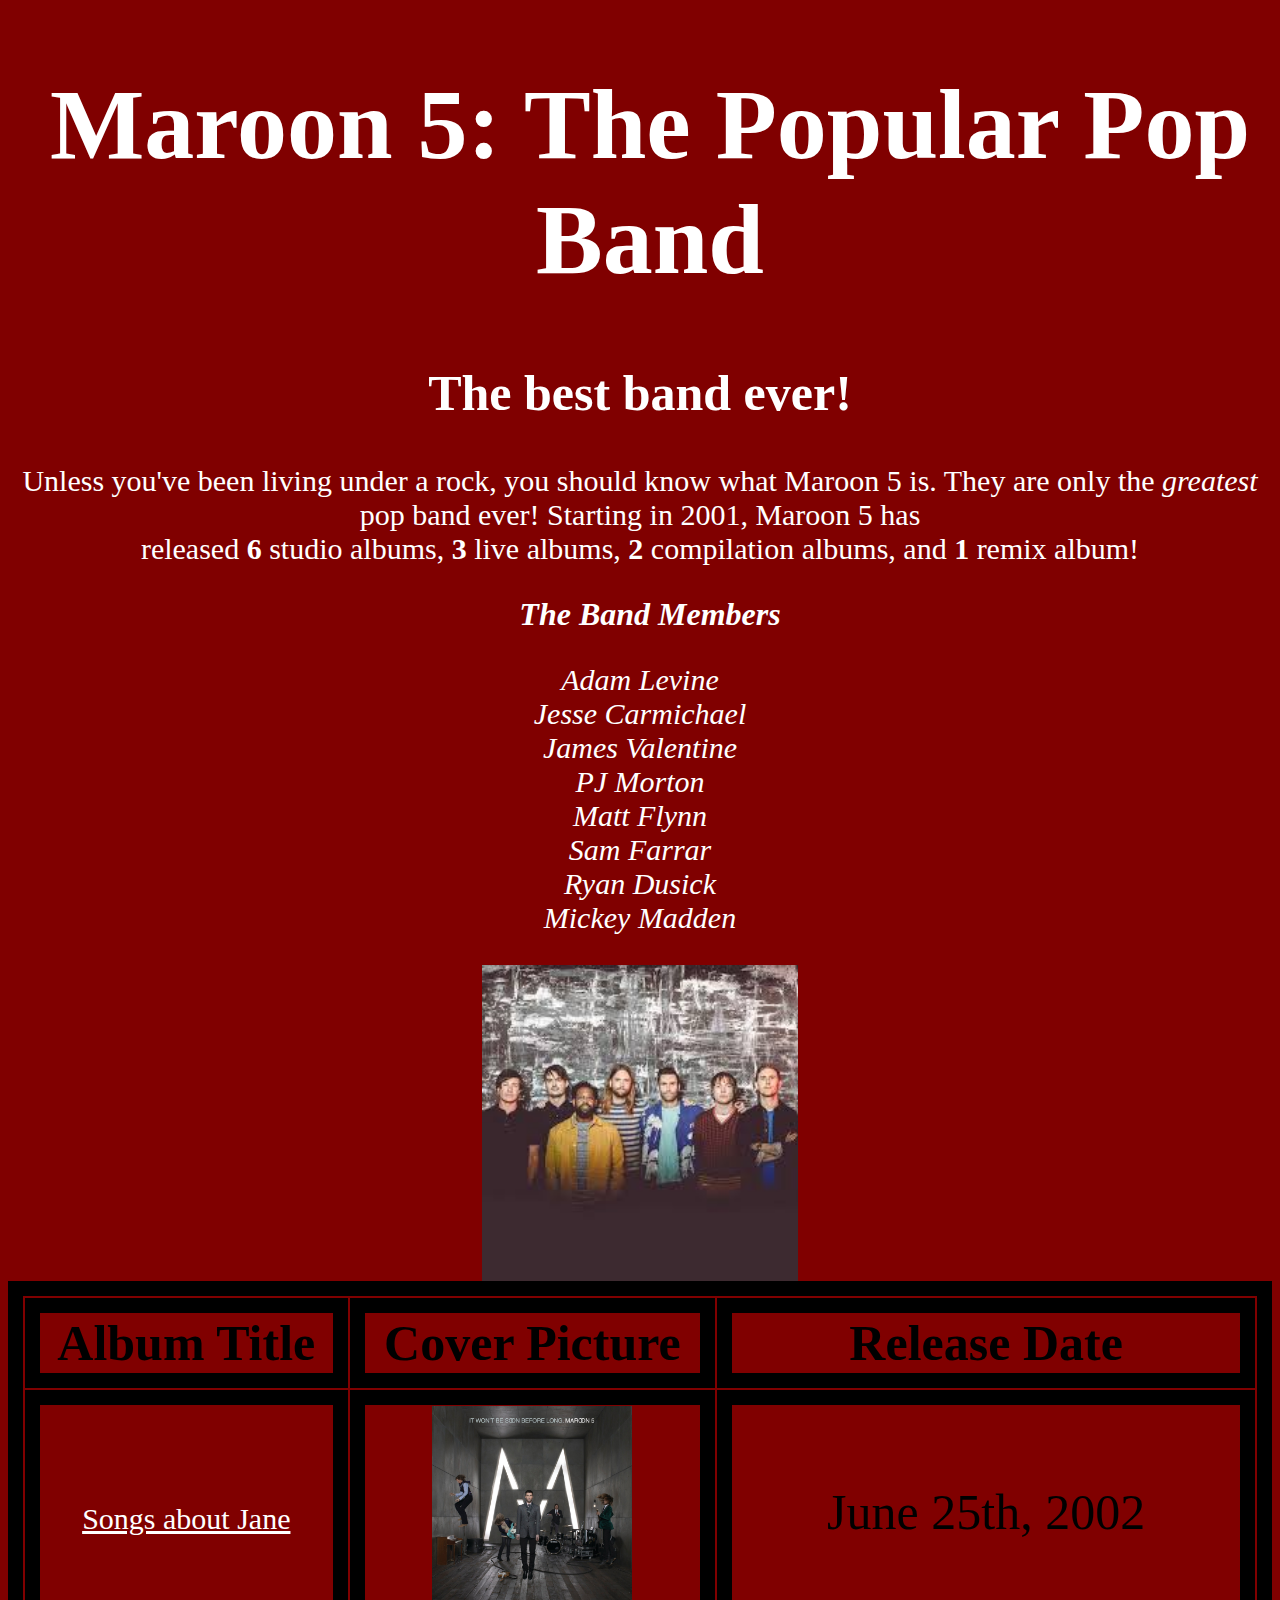
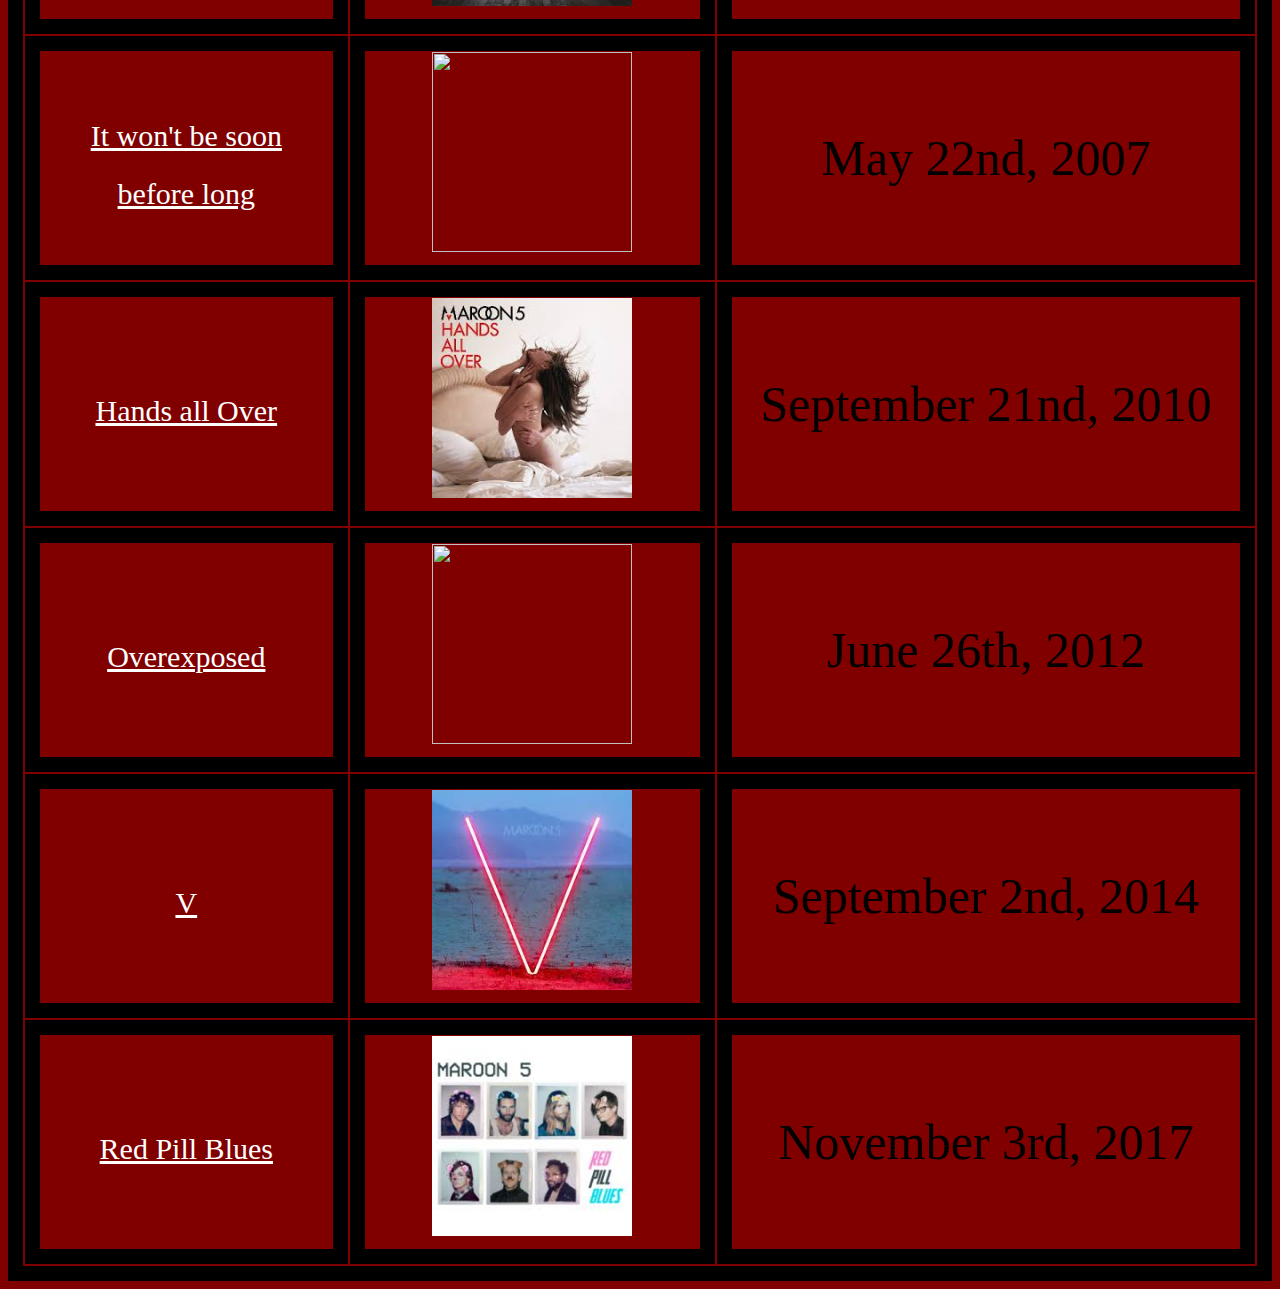
==== Band Project.html @ e5174c11 "Update image" ====
<!DOCTYPE html>
<html>

<style>
	td {
		text-align: center;}
	}
	h1{font-size: 50px};
	
	
   
}</style>

<head>
	<meta charset="utf-8">
	  <title>Maroon 5: The Popular Pop Band</title>
	  <link rel="stylesheet" type="text/css" href="Band Project Css.css">
</head>	
<body style="background-color:maroon;">
	<h1 style="font-size: 100px" class="center">Maroon 5: The Popular Pop Band</h1>
	<h2 class="intro center"> The best band ever!</h2>
	<p id="intropara" class="center">Unless you've been living under a rock, you should know what Maroon 5 is. They are only the <i>greatest</i> pop band ever! Starting in 2001, Maroon 5 has<br> released <strong>6</strong> studio albums, <strong>3</strong> live albums, <strong>2</strong> compilation albums, and <strong>1</strong> remix album!</p>
	<h1 class="center"><i>The Band Members</i></h1>
	
		<div class="center list" style="font-size: 30px">
			<p><i>Adam Levine<br>   
			Jesse Carmichael<br>   
			James Valentine<br>  
			PJ Morton<br>     
			Matt Flynn<br>      
			Sam Farrar<br>     
			Ryan Dusick<br>     
			Mickey Madden</i><br>     
	</p>
	
	<div  style="display: flex; justify-content: center;">
	<img  class="centerimg" <img src="[data-uri]" alt="Picture of the band" style="float: left;"></img>
	</div>
	
		<table>
			<thead>
				<tr>
					<th><strong>Album Title</strong></th>
					<th><strong>Cover Picture</strong></th>
					<th><strong>Release Date</strong></th>
				</tr>
			</thead>
			<tbody>
				<tr>
					<td class="tabletext">  <a href= "https://2saahils.github.io/CSP-Maroon5-AlbumDetails/#Songs about Jane">Songs about Jane</td>
					<td><img src="it-wont-be-soon-maroon-5-album-art.jpg" height="200" width="200" alt="Cover picture of album" </img></td>
					<td class="tabletext"> June 25th, 2002</td>
				</tr>
				<tr>
					<td class="tabletext"><a href= "https://2saahils.github.io/CSP-Maroon5-AlbumDetails/#It won't be Soon">It won't be soon<br> before long</td>
					<td class="resize"><img src="https://i0.wp.com/substreammagazine.com/wp-content/uploads/2017/05/it-wont-be-soon-maroon-5-album-art.jpg?fit=1500%2C1500&ssl=1" height="200" width="200"</img></td>
					<td> May 22nd, 2007</td>
				</tr>
				<tr>
					<td class="tabletext"><a href= "https://2saahils.github.io/CSP-Maroon5-AlbumDetails/#Hands All Over">Hands all Over</td>
					<td class="resize"><img src="[data-uri]" height="200" width="200"</img></td>
					<td> September 21nd, 2010</td>
				</tr>
				<tr>
					<td class="tabletext"><a href= "https://2saahils.github.io/CSP-Maroon5-AlbumDetails/#Overexposed">Overexposed</td>
					<td class="resize"><img src="https://upload.wikimedia.org/wikipedia/en/thumb/7/77/Maroon_5_-_Overexposed.png/220px-Maroon_5_-_Overexposed.png" height="200" width="200"</img></td>
					<td> June 26th, 2012</td>
				</tr>
				<tr>
					<td class="tabletext"><a href= "https://2saahils.github.io/CSP-Maroon5-AlbumDetails/#V">V</td>
					<td class="resize"><img src="[data-uri]" height="200" width="200"</img></td>
					<td> September 2nd, 2014</td>
				</tr>
				<tr>
					<td class="tabletext"><a href= "https://2saahils.github.io/CSP-Maroon5-AlbumDetails/#Red Pill Blues">Red Pill Blues</td>
					<td class="resize"><img src="[data-uri]" height="200" width="200"</img></td>
					<td> November 3rd, 2017</td>
				</tr>
				
				</body>
</html>
---- Band Project Css.css ----
body {
    background-image: url("https://images.unsplash.com/22/brick-wall.JPG?ixlib=rb-0.3.5&ixid=eyJhcHBfaWQiOjEyMDd9&s=bb2136578e7b3ac04b6adec1d69cfe78&w=1000&q=80")
}

h1 {
    color: black;
    margin-left: 20px;
	font-family: cursive
}

h2 {
	font-family: cursive
}

h1, h2, p, li {
	color: white;
}

table, th, td {
	border: 15px solid black;
	font-size: 50px;
	color: black;
}



table {
    width: 100%;
}

th {
    height: 50px;
	font-family: bold;
}

th{
	font: Bookman Header;
}

a{
	font-size: 30px;
}

/* unvisited link */
a:link {
    color: white;
}

/* visited link */
a:visited {
    color: black;
}

/* mouse over link */
a:hover {
    color: red;
}

/* selected link */
a:active {
    color: blue;
}

@media screen and (min-width: 600px) {
  .Album Details {
    float: right;
    width: 25%;
  }
}

.Song List {
font-size: 30px;
}

.flexcontainer {
  display: flex;
  align-items: center;
}
@media (max-width: 320px) {
  .flexcontainer {
    display: block;
  }
}

h2{
font-size: 50px
}

.center {
	text-align: center;
}

#intropara {
	font-size: 30px
}

.list{
	font-size: 20px
}

.centerimg {
 text-align:middle;
display:block;
	width: 25%;
	height: 25%
}
    
}

#Page2Title {
	font-size: 100px;
	text-align: center;
}
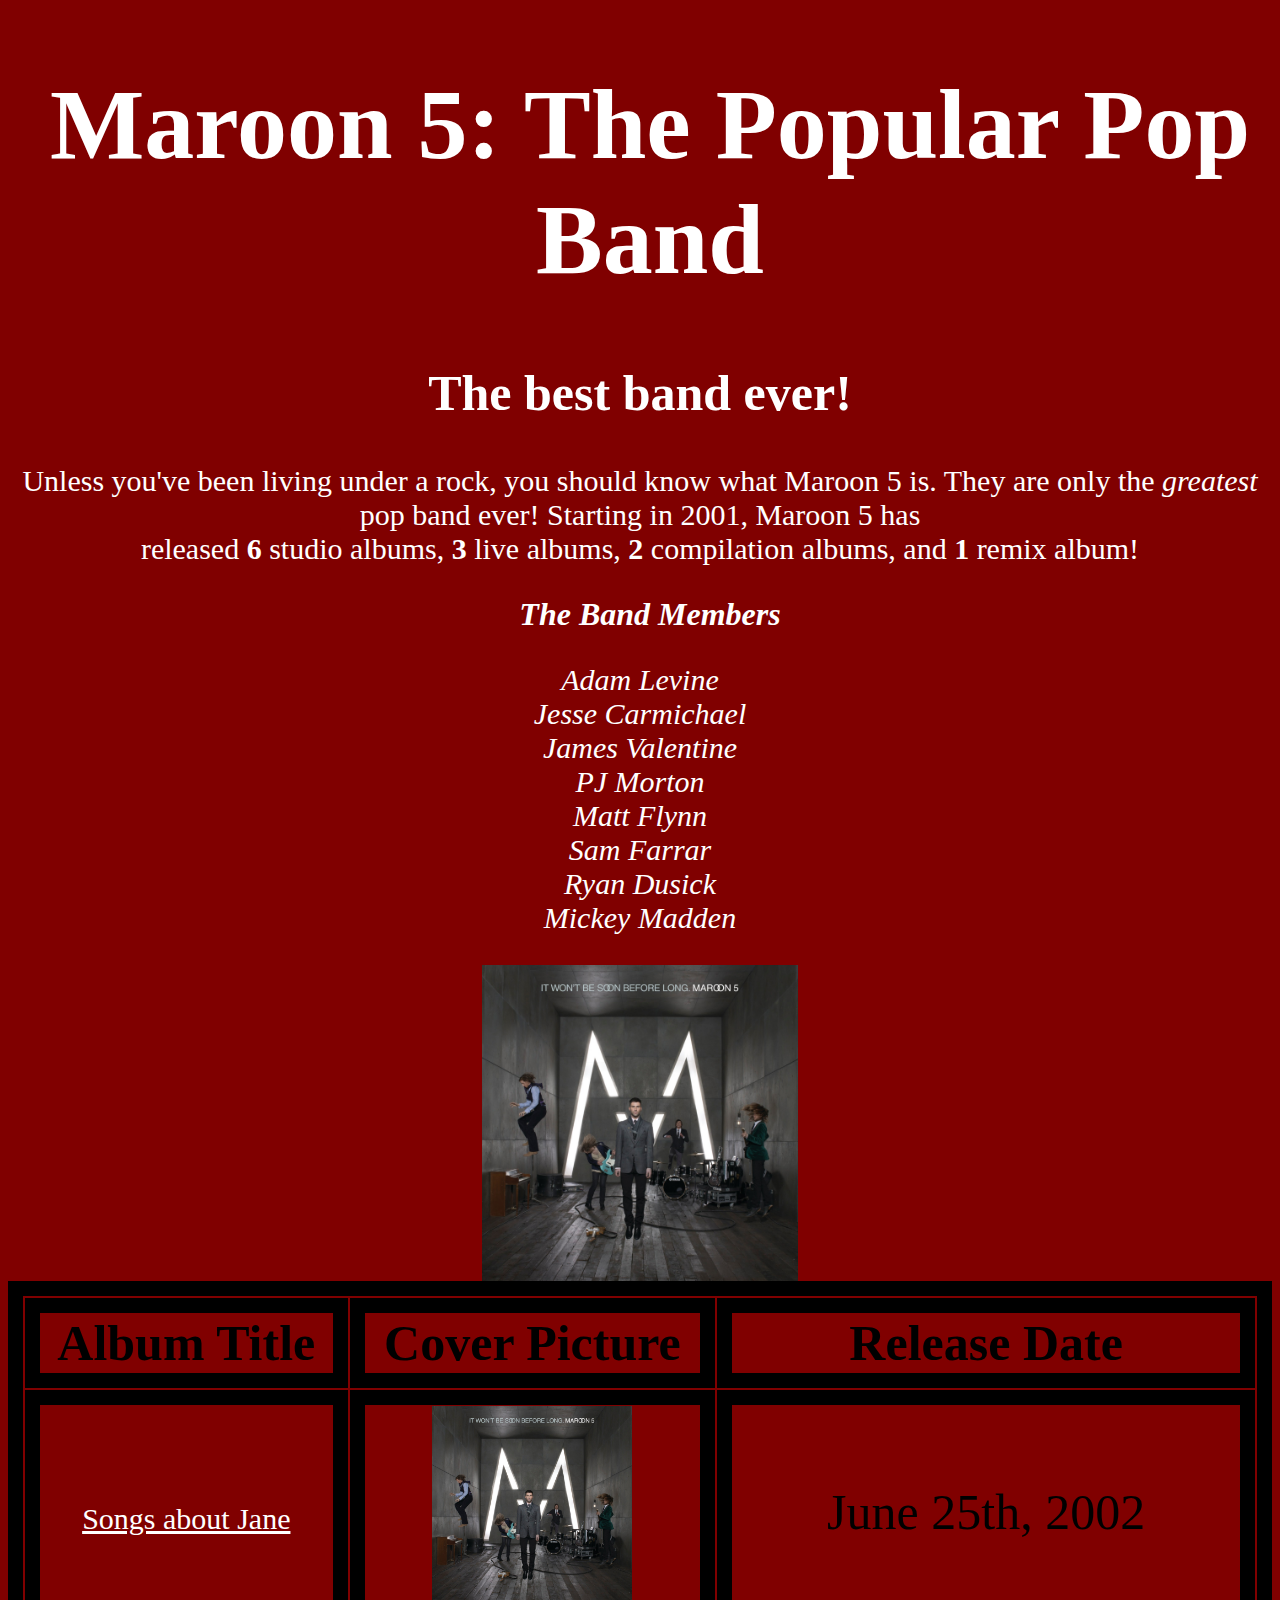
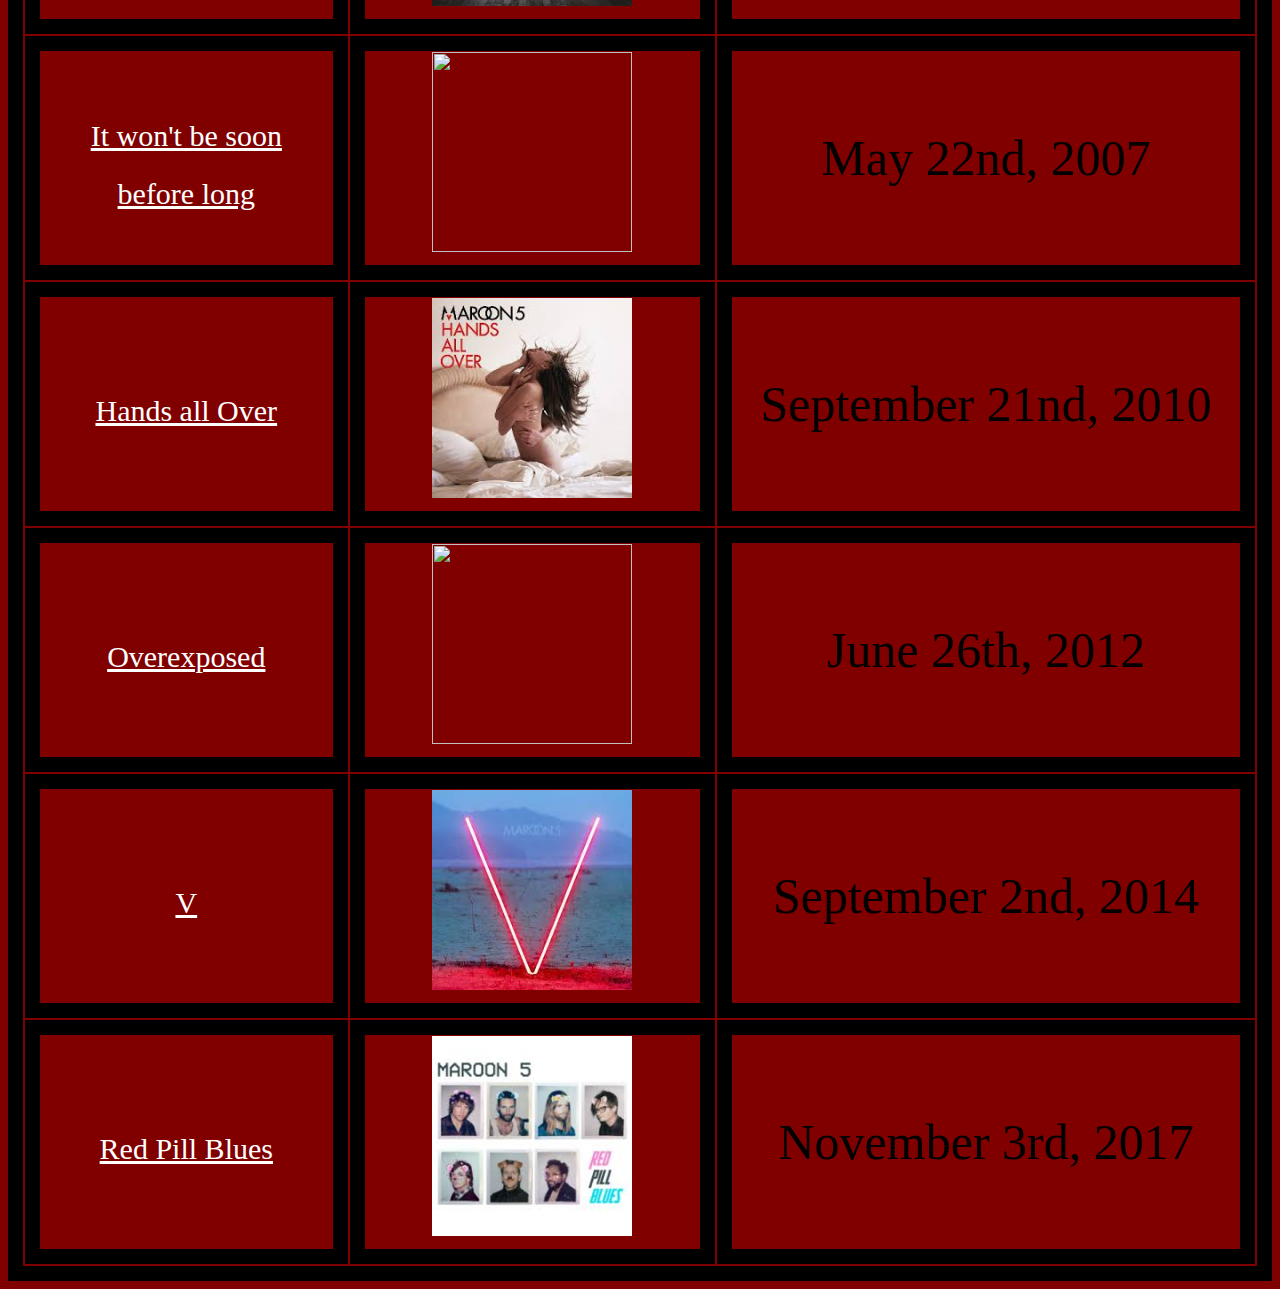
==== commit 1422604c: "Update Image cover" ====
--- a/Band Project.html
+++ b/Band Project.html
@@ -34,7 +34,7 @@
 	</p>
 	
 	<div  style="display: flex; justify-content: center;">
-	<img  class="centerimg" <img src="[data-uri]" alt="Picture of the band" style="float: left;"></img>
+	<img  class="centerimg" <img src="it-wont-be-soon-maroon-5-album-art.jpg" alt="Picture of the band" style="float: left;"></img>
 	</div>
 	
 		<table>
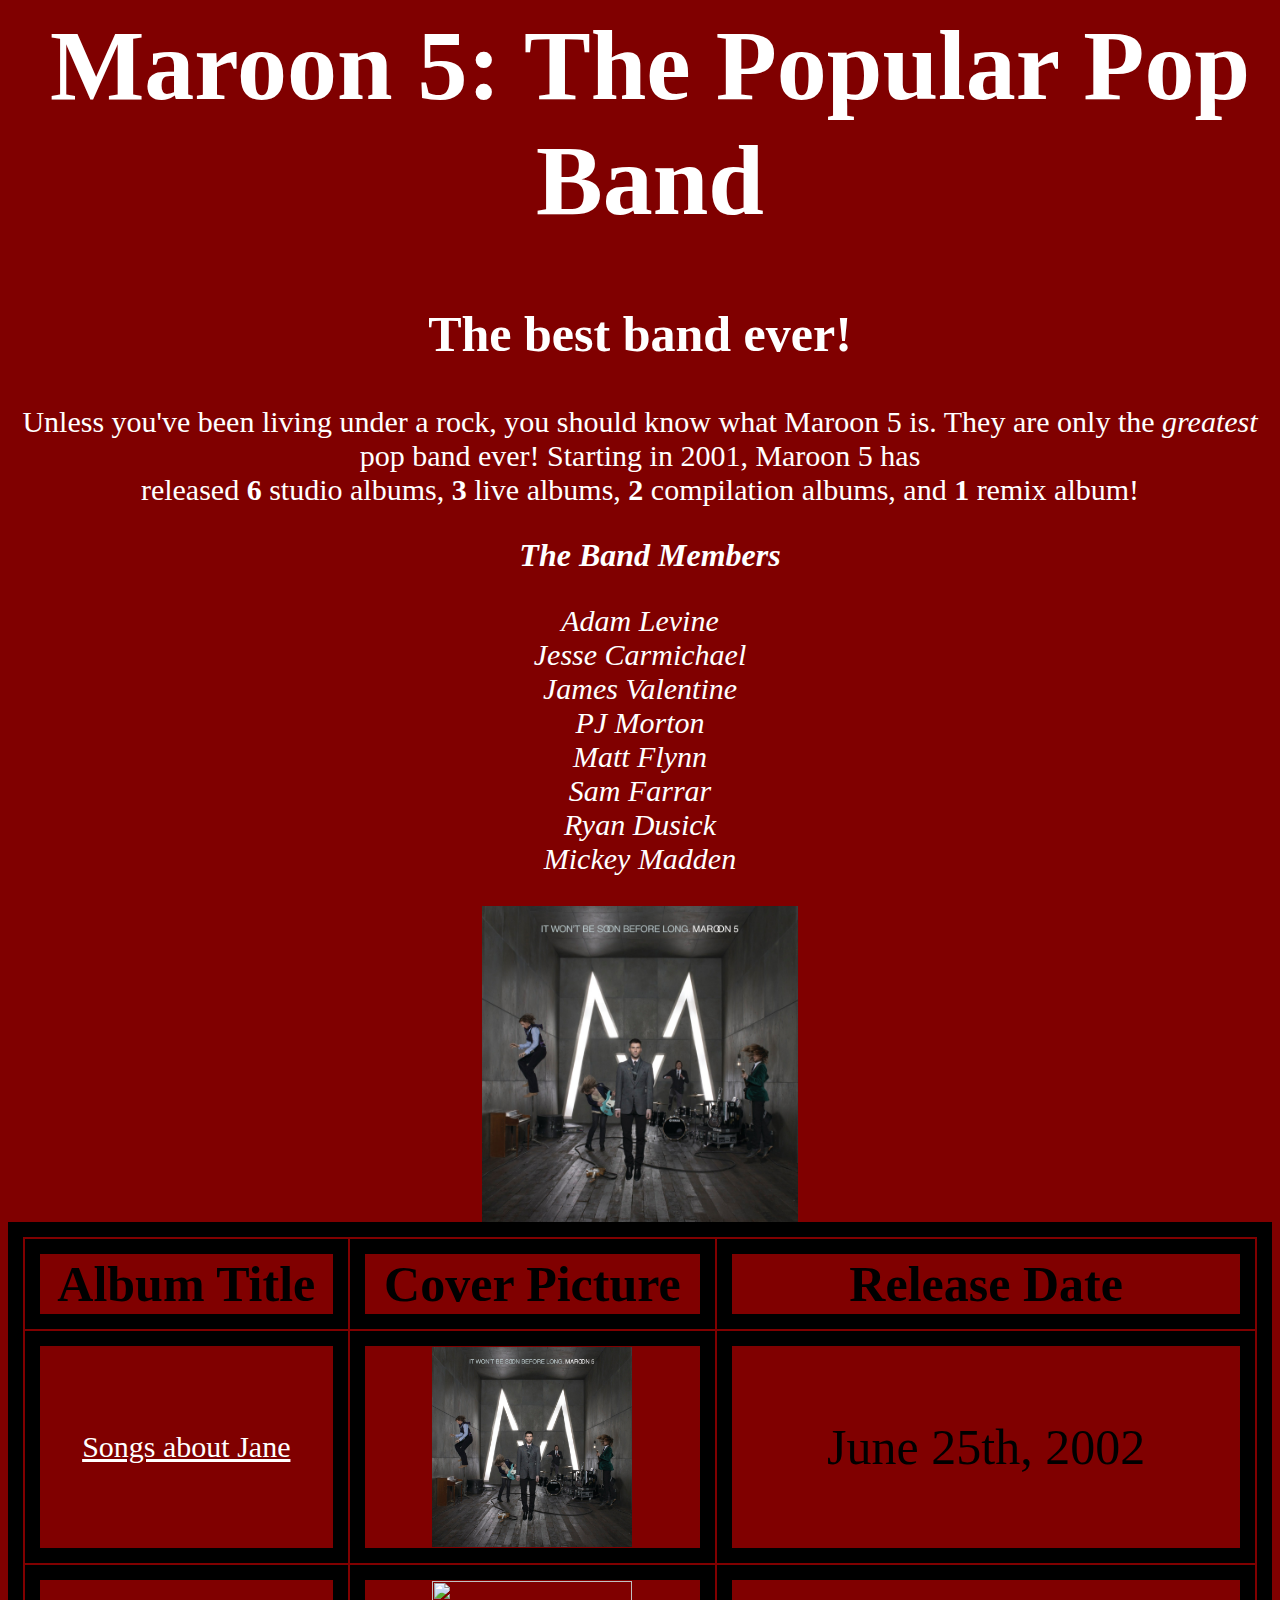
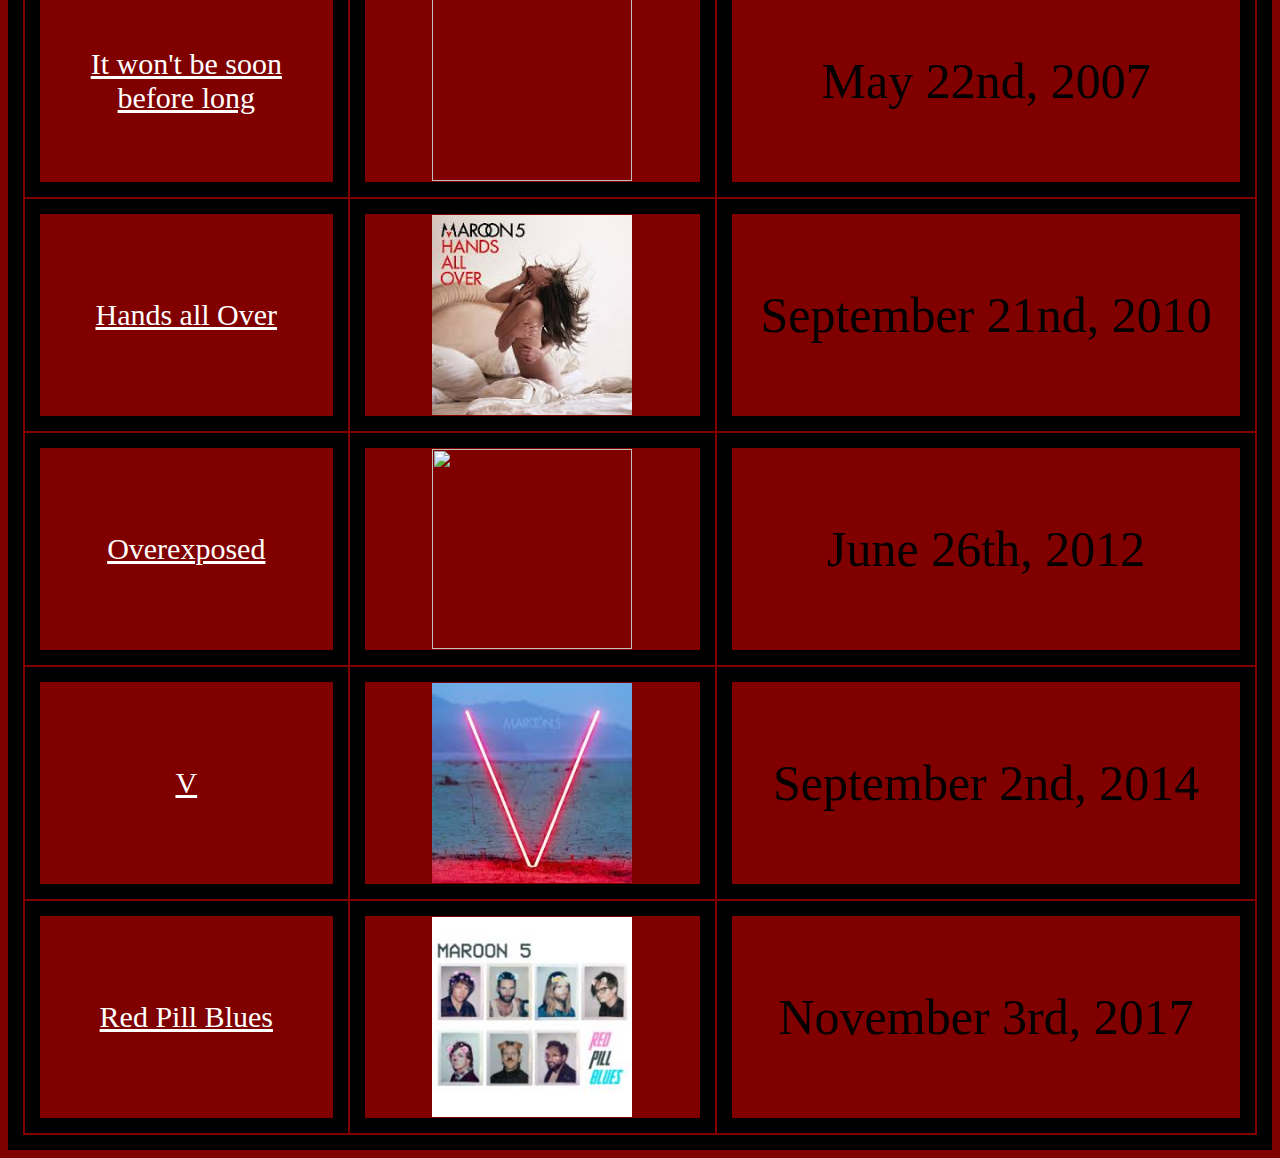
==== commit f78e9297: "Update" ====
--- a/Band Project.html
+++ b/Band Project.html
@@ -1,4 +1,4 @@
-<!DOCTYPE html>
+
 <html>
 
 <style>
@@ -34,7 +34,7 @@
 	</p>
 	
 	<div  style="display: flex; justify-content: center;">
-	<img  class="centerimg" <img src="it-wont-be-soon-maroon-5-album-art.jpg" alt="Picture of the band" style="float: left;"></img>
+	<img  class="centerimg" src="it-wont-be-soon-maroon-5-album-art.jpg" alt="Picture of the band" style="float: left;"></img>
 	</div>
 	
 		<table>
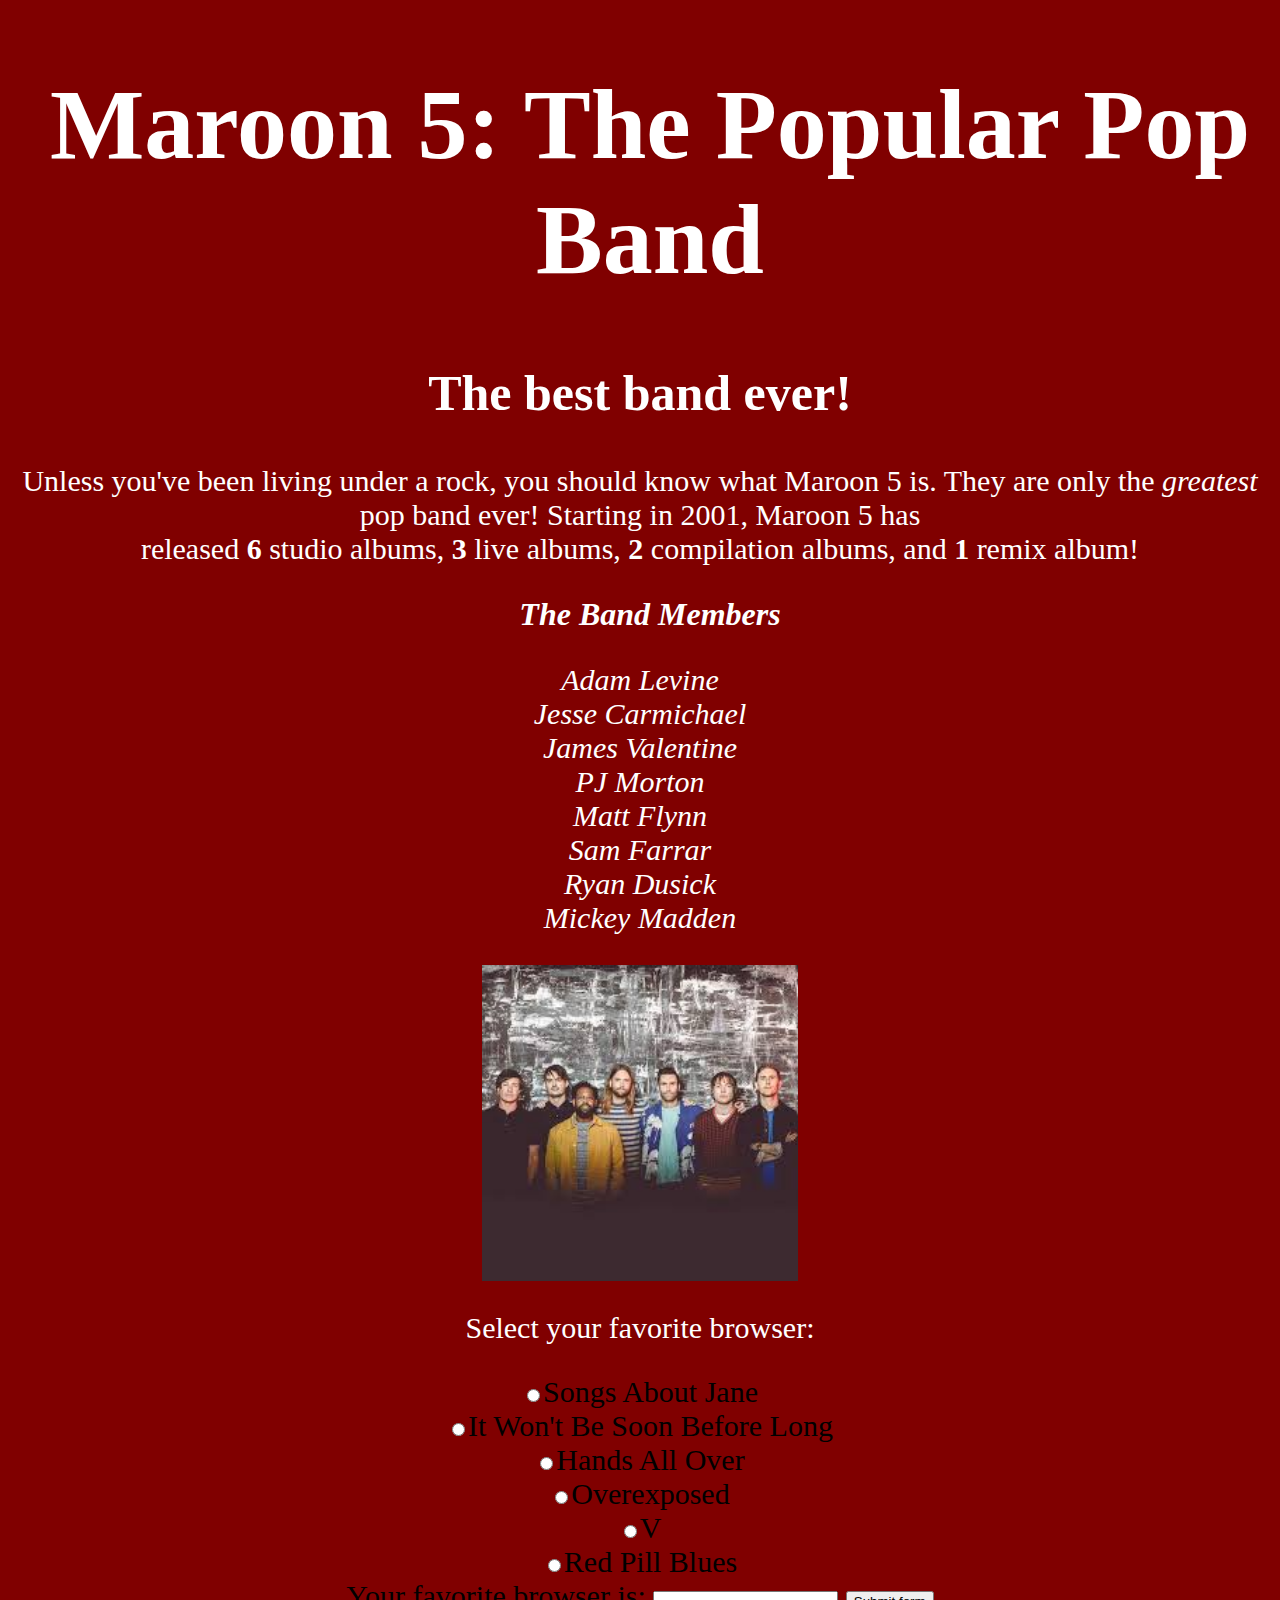
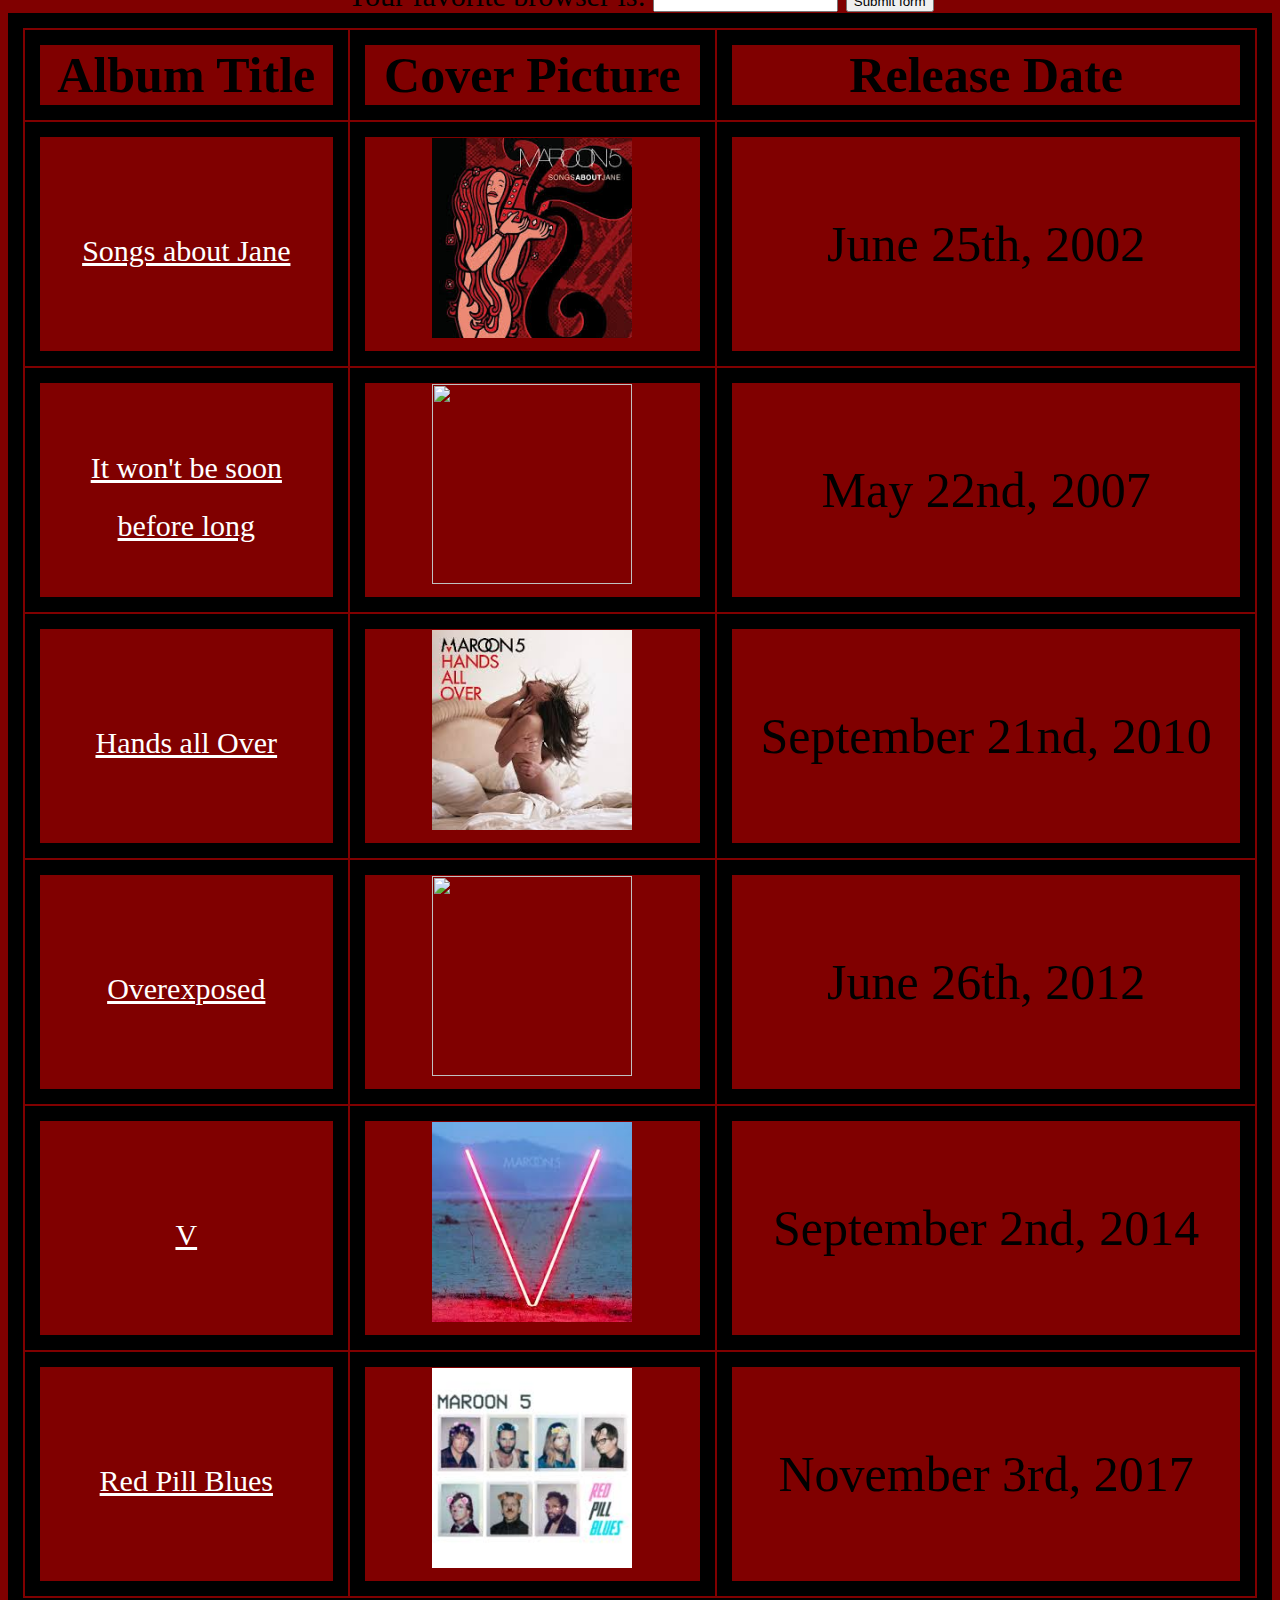
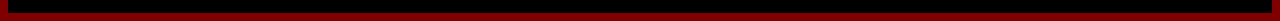
==== commit 7e13fbbb: "Update Band Project.html" ====
--- a/Band Project.html
+++ b/Band Project.html
@@ -1,4 +1,4 @@
-
+<!DOCTYPE html>
 <html>
 
 <style>
@@ -34,7 +34,7 @@
 	</p>
 	
 	<div  style="display: flex; justify-content: center;">
-	<img  class="centerimg" src="it-wont-be-soon-maroon-5-album-art.jpg" alt="Picture of the band" style="float: left;"></img>
+	<img  class="centerimg" src="[data-uri]" alt="Picture of the band" style="float: left;"></img>
 	</div>
 	
 		<table>
@@ -48,8 +48,9 @@
 			<tbody>
 				<tr>
 					<td class="tabletext">  <a href= "https://2saahils.github.io/CSP-Maroon5-AlbumDetails/#Songs about Jane">Songs about Jane</td>
-					<td><img src="it-wont-be-soon-maroon-5-album-art.jpg" height="200" width="200" alt="Cover picture of album" </img></td>
+					<td><img src="[data-uri]" height="200" width="200" alt="Cover picture of album" </img></td>
 					<td class="tabletext"> June 25th, 2002</td>
+				
 				</tr>
 				<tr>
 					<td class="tabletext"><a href= "https://2saahils.github.io/CSP-Maroon5-AlbumDetails/#It won't be Soon">It won't be soon<br> before long</td>
@@ -76,6 +77,28 @@
 					<td class="resize"><img src="[data-uri]" height="200" width="200"</img></td>
 					<td> November 3rd, 2017</td>
 				</tr>
-				
+<div class="white">	
+<p>Select your favorite browser:</p>
+<form action="/action_page.php">
+  <input type="radio" name="browser" onclick="myFunction(this.value)" value="Songs About Jane" class="white">Songs About Jane<br>
+  <input type="radio" name="browser" onclick="myFunction(this.value)" value="It Won't Be Soon Before Long">It Won't Be Soon Before Long<br>
+  <input type="radio" name="browser" onclick="myFunction(this.value)" value="Hands All Over">Hands All Over<br>
+  <input type="radio" name="browser" onclick="myFunction(this.value)" value="Overexposed">Overexposed<br>
+  <input type="radio" name="browser" onclick="myFunction(this.value)" value="V">V<br>
+    <input type="radio" name="browser" onclick="myFunction(this.value)" value="Red Pill Blues">Red Pill Blues<br><br<br>
+
+  Your favorite browser is: <input type="text" id="result">
+  <input type="submit" value="Submit form">
+</form>
+</div>
+<script>
+function myFunction(browser) {
+    document.getElementById("result").value = browser;
+}
+</script>
+	<script>
+var funfactSAJ = ["Released a limited edition re-issue for their 10 year anniversary", "Jane is a real person", "Came out a year later in international markets"];
+document.getElementById("demo").innerHTML = funfactSAJ;
+</script>
 				</body>
 </html>
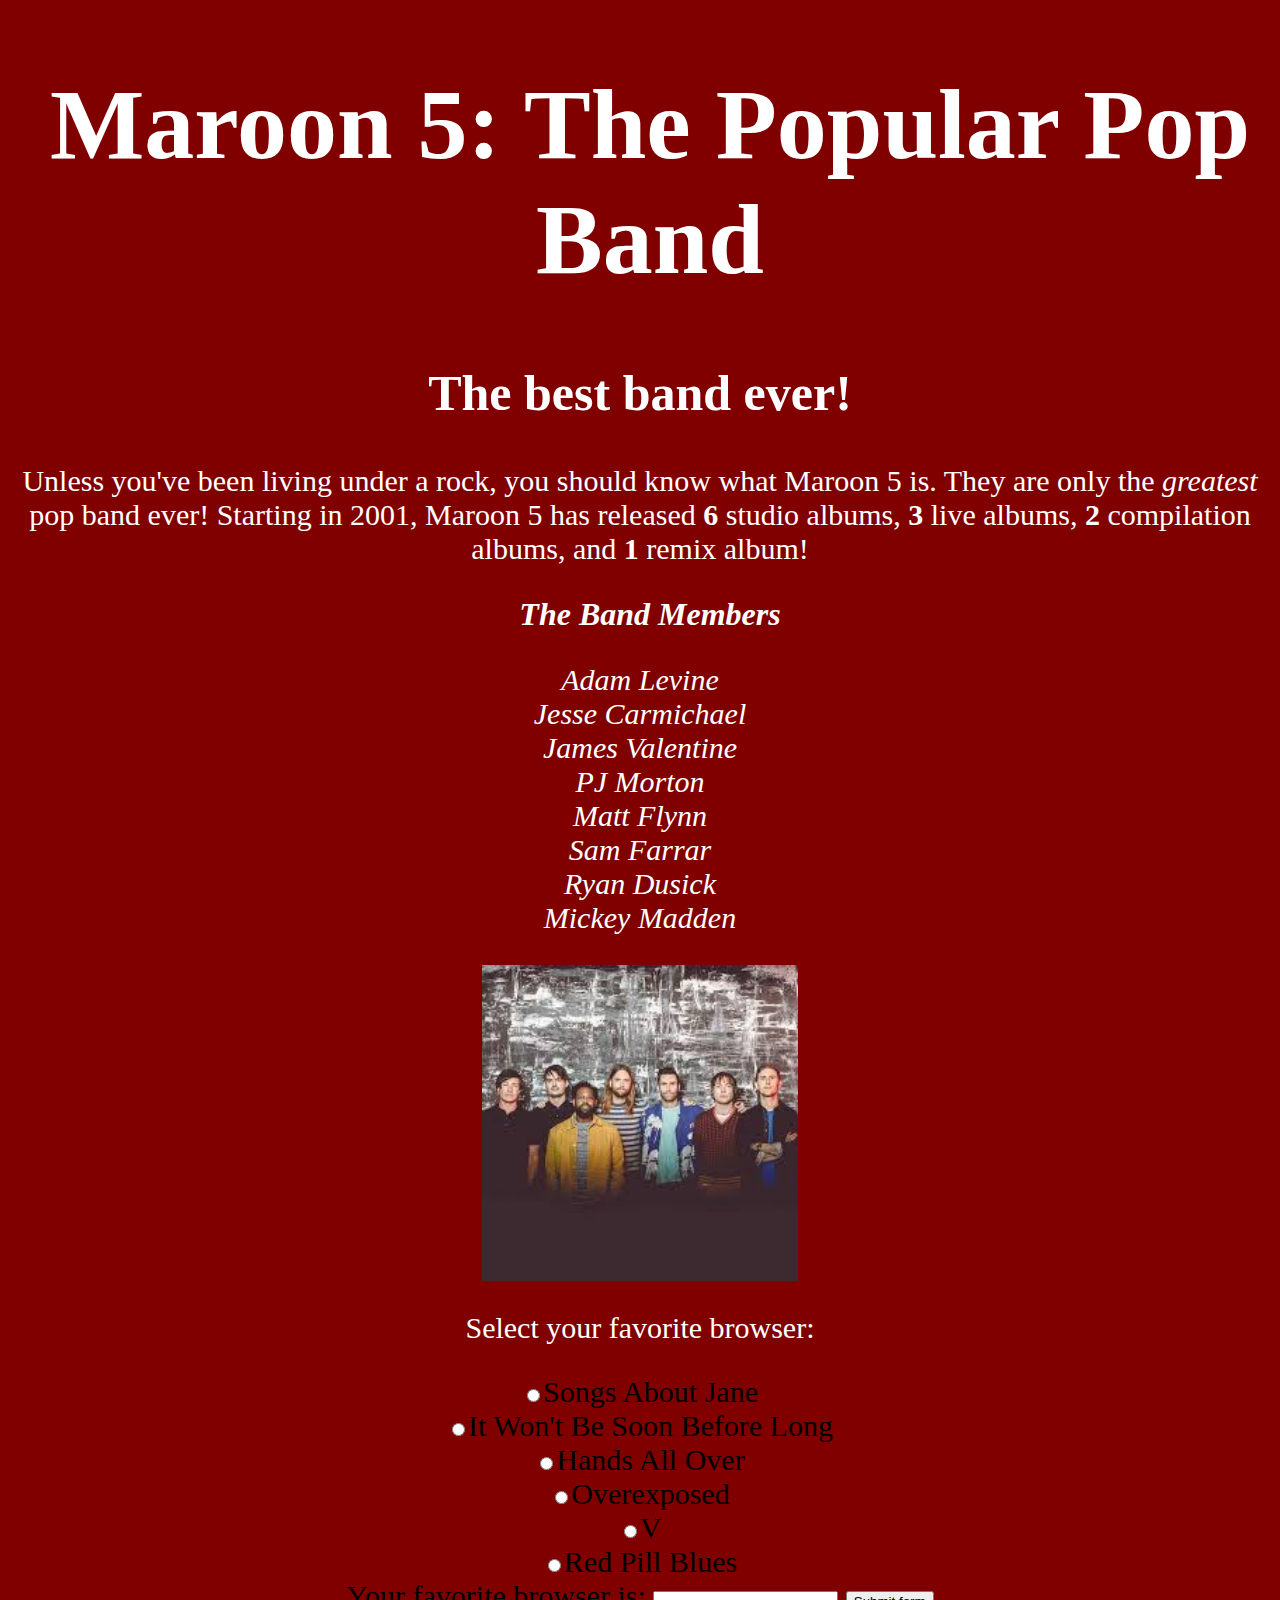
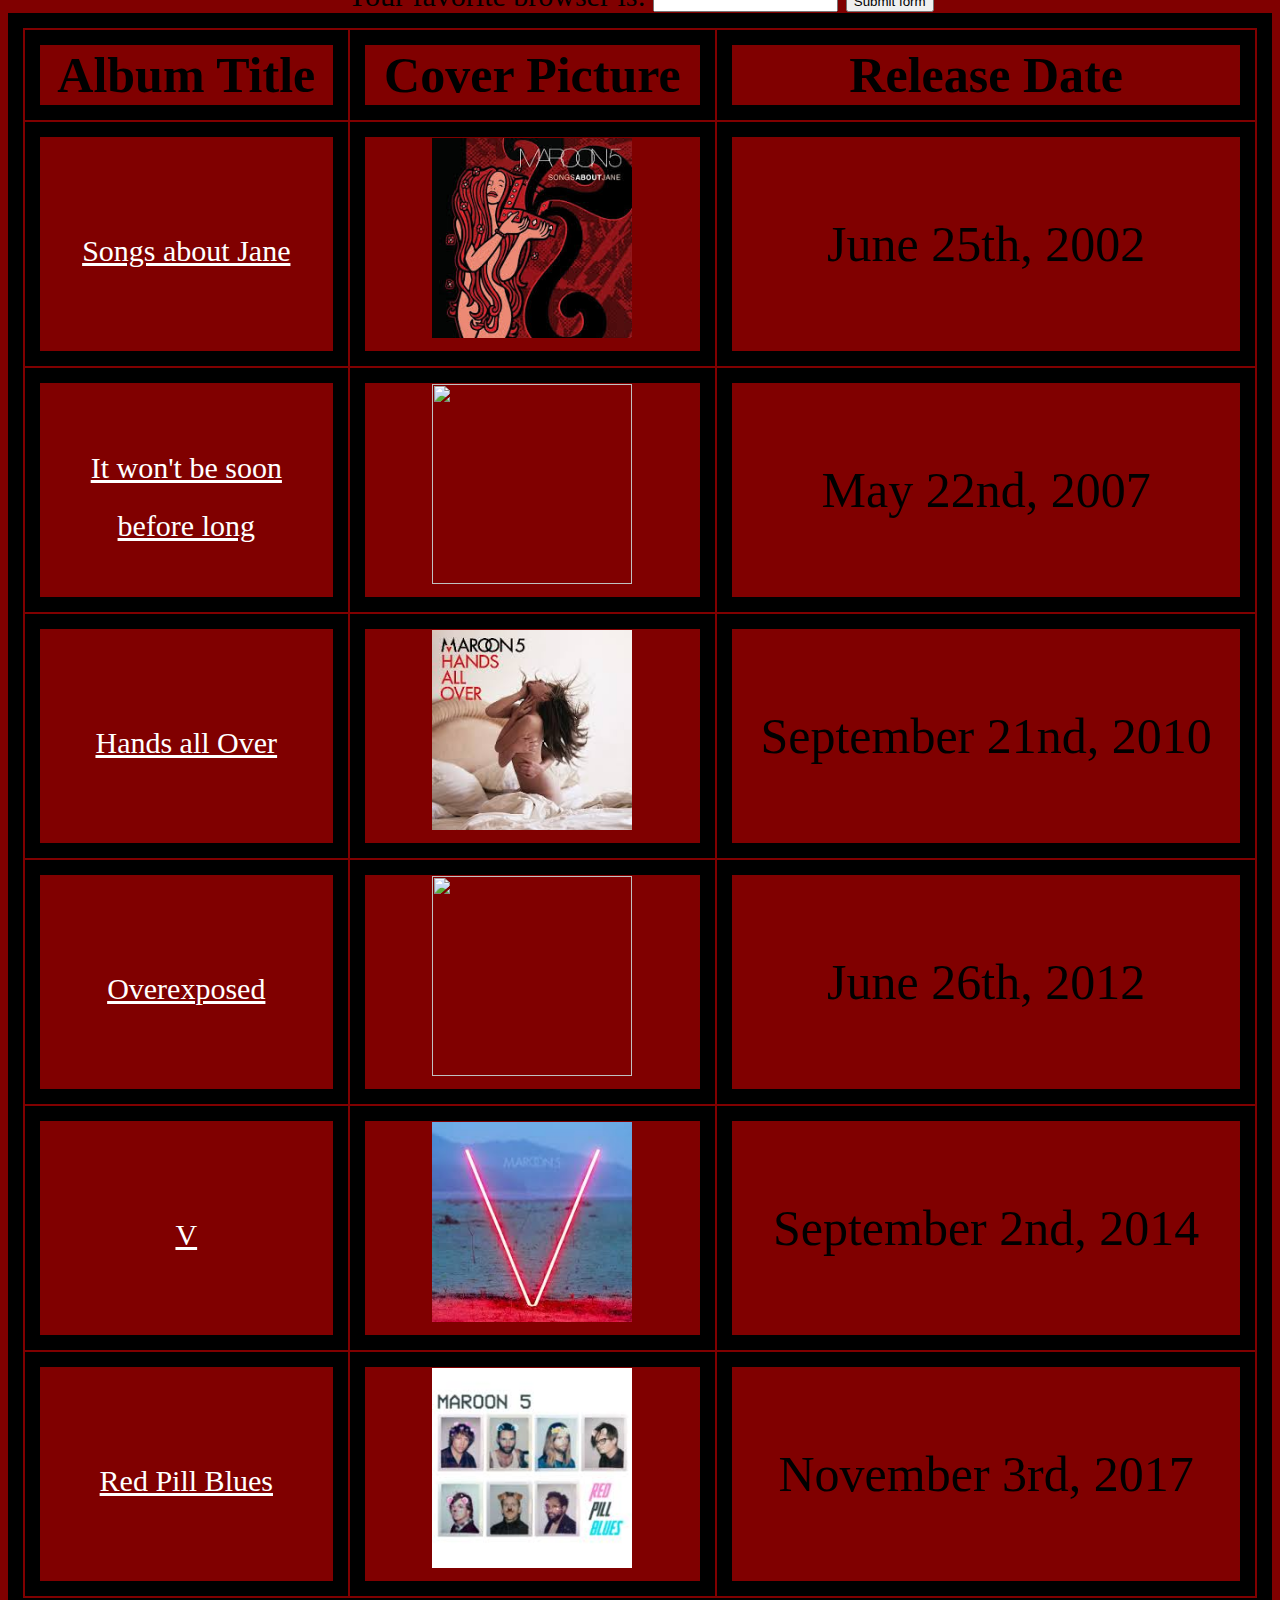
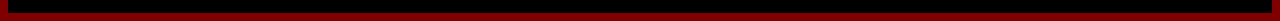
==== commit 2c809085: "Update Band Project.html" ====
--- a/Band Project.html
+++ b/Band Project.html
@@ -19,7 +19,7 @@
 <body style="background-color:maroon;">
 	<h1 style="font-size: 100px" class="center">Maroon 5: The Popular Pop Band</h1>
 	<h2 class="intro center"> The best band ever!</h2>
-	<p id="intropara" class="center">Unless you've been living under a rock, you should know what Maroon 5 is. They are only the <i>greatest</i> pop band ever! Starting in 2001, Maroon 5 has<br> released <strong>6</strong> studio albums, <strong>3</strong> live albums, <strong>2</strong> compilation albums, and <strong>1</strong> remix album!</p>
+	<p id="intropara" class="center">Unless you've been living under a rock, you should know what Maroon 5 is. They are only the <i>greatest</i> pop band ever! Starting in 2001, Maroon 5 has released <strong>6</strong> studio albums, <strong>3</strong> live albums, <strong>2</strong> compilation albums, and <strong>1</strong> remix album!</p>
 	<h1 class="center"><i>The Band Members</i></h1>
 	
 		<div class="center list" style="font-size: 30px">
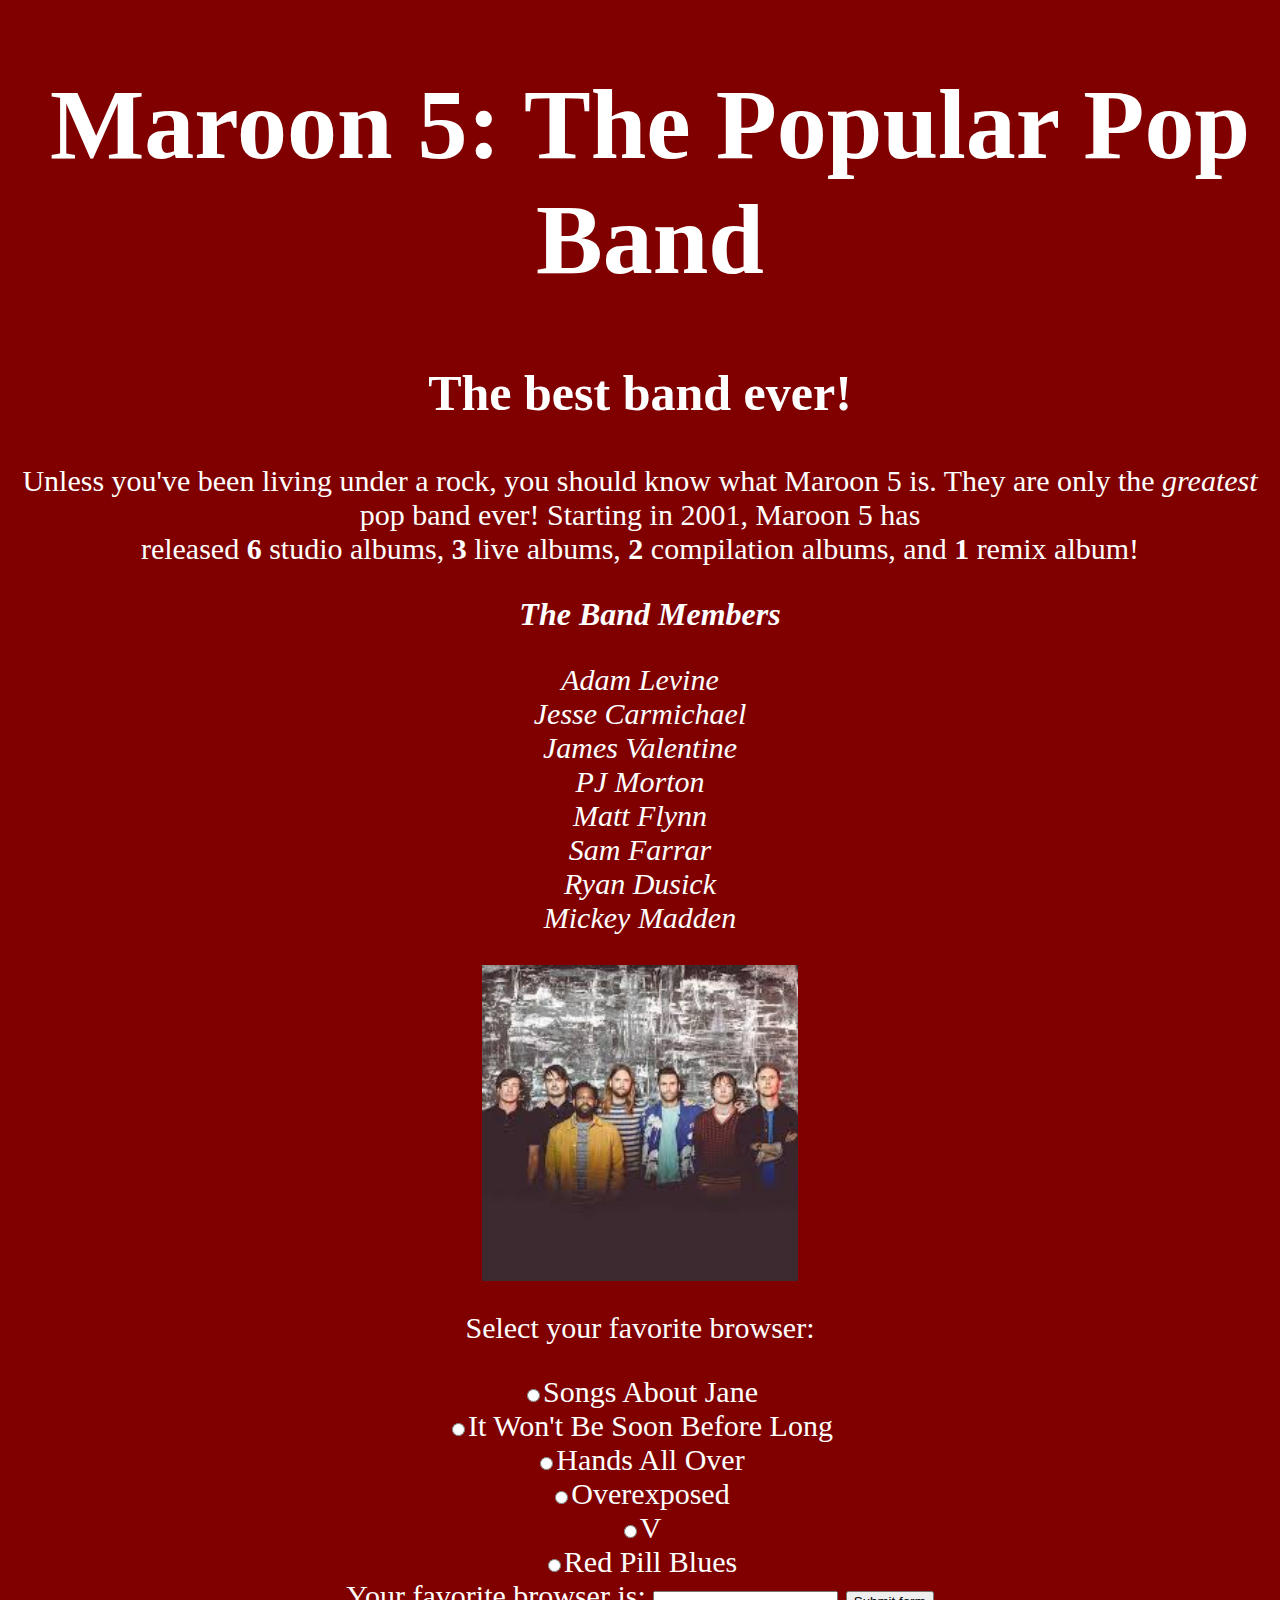
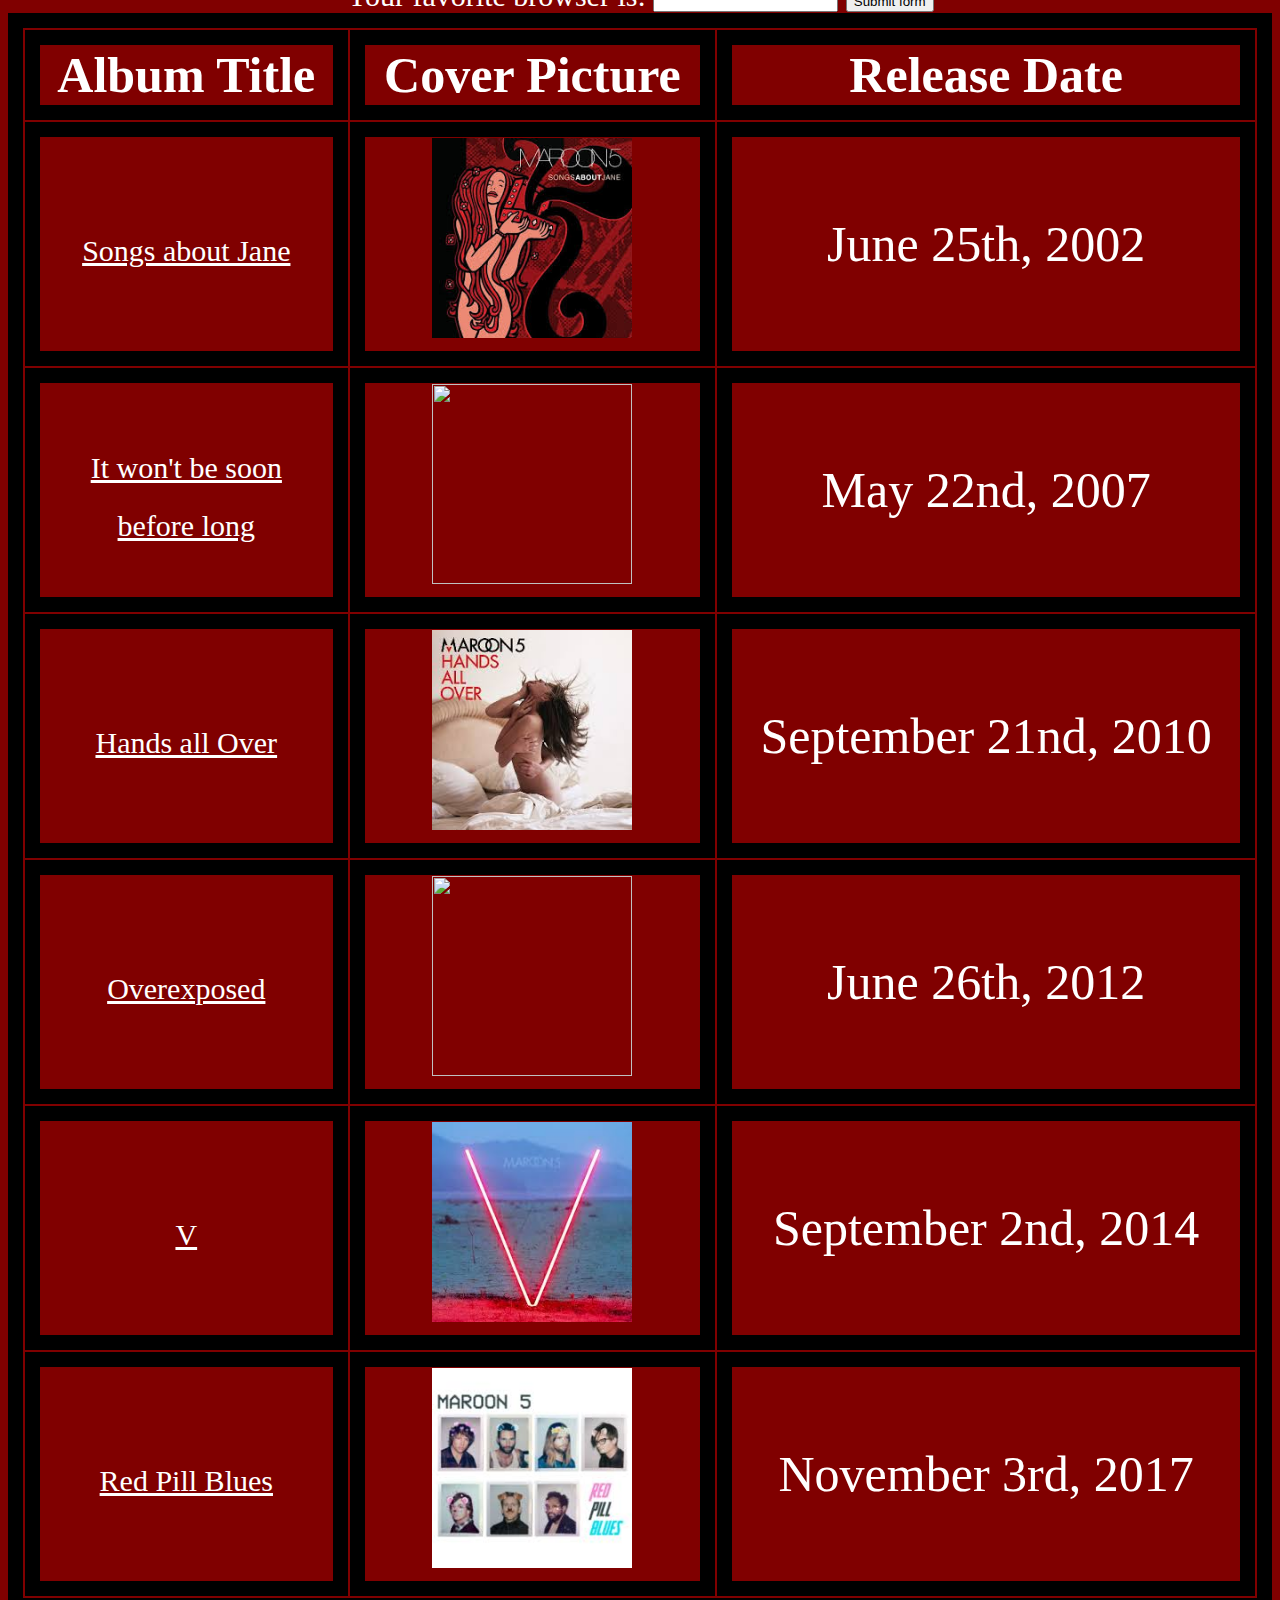
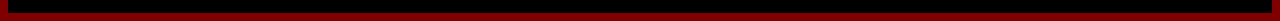
==== commit f4ff2255: "Update Band Project.html" ====
--- a/Band Project.html
+++ b/Band Project.html
@@ -19,7 +19,7 @@
 <body style="background-color:maroon;">
 	<h1 style="font-size: 100px" class="center">Maroon 5: The Popular Pop Band</h1>
 	<h2 class="intro center"> The best band ever!</h2>
-	<p id="intropara" class="center">Unless you've been living under a rock, you should know what Maroon 5 is. They are only the <i>greatest</i> pop band ever! Starting in 2001, Maroon 5 has released <strong>6</strong> studio albums, <strong>3</strong> live albums, <strong>2</strong> compilation albums, and <strong>1</strong> remix album!</p>
+	<p id="intropara" class="center">Unless you've been living under a rock, you should know what Maroon 5 is. They are only the <i>greatest</i> pop band ever! Starting in 2001, Maroon 5 has<br> released <strong>6</strong> studio albums, <strong>3</strong> live albums, <strong>2</strong> compilation albums, and <strong>1</strong> remix album!</p>
 	<h1 class="center"><i>The Band Members</i></h1>
 	
 		<div class="center list" style="font-size: 30px">
@@ -55,22 +55,22 @@
 				<tr>
 					<td class="tabletext"><a href= "https://2saahils.github.io/CSP-Maroon5-AlbumDetails/#It won't be Soon">It won't be soon<br> before long</td>
 					<td class="resize"><img src="https://i0.wp.com/substreammagazine.com/wp-content/uploads/2017/05/it-wont-be-soon-maroon-5-album-art.jpg?fit=1500%2C1500&ssl=1" height="200" width="200"</img></td>
-					<td> May 22nd, 2007</td>
+					<td class="tabletext"> May 22nd, 2007</td>
 				</tr>
 				<tr>
 					<td class="tabletext"><a href= "https://2saahils.github.io/CSP-Maroon5-AlbumDetails/#Hands All Over">Hands all Over</td>
 					<td class="resize"><img src="[data-uri]" height="200" width="200"</img></td>
-					<td> September 21nd, 2010</td>
+					<td class="tabletext"> September 21nd, 2010</td>
 				</tr>
 				<tr>
 					<td class="tabletext"><a href= "https://2saahils.github.io/CSP-Maroon5-AlbumDetails/#Overexposed">Overexposed</td>
 					<td class="resize"><img src="https://upload.wikimedia.org/wikipedia/en/thumb/7/77/Maroon_5_-_Overexposed.png/220px-Maroon_5_-_Overexposed.png" height="200" width="200"</img></td>
-					<td> June 26th, 2012</td>
+					<td class="tabletext"> June 26th, 2012</td>
 				</tr>
 				<tr>
 					<td class="tabletext"><a href= "https://2saahils.github.io/CSP-Maroon5-AlbumDetails/#V">V</td>
 					<td class="resize"><img src="[data-uri]" height="200" width="200"</img></td>
-					<td> September 2nd, 2014</td>
+					<td class="tabletext"> September 2nd, 2014</td>
 				</tr>
 				<tr>
 					<td class="tabletext"><a href= "https://2saahils.github.io/CSP-Maroon5-AlbumDetails/#Red Pill Blues">Red Pill Blues</td>
--- a/Band Project Css.css
+++ b/Band Project Css.css
@@ -19,7 +19,7 @@
 table, th, td {
 	border: 15px solid black;
 	font-size: 50px;
-	color: black;
+	color: white;
 }
 
 
@@ -39,6 +39,10 @@
 
 a{
 	font-size: 30px;
+}
+
+.tabletext{
+color: white;
 }
 
 /* unvisited link */
@@ -111,3 +115,7 @@
 	font-size: 100px;
 	text-align: center;
 }
+
+.white{
+	color: rgb(255,255,255);
+}
